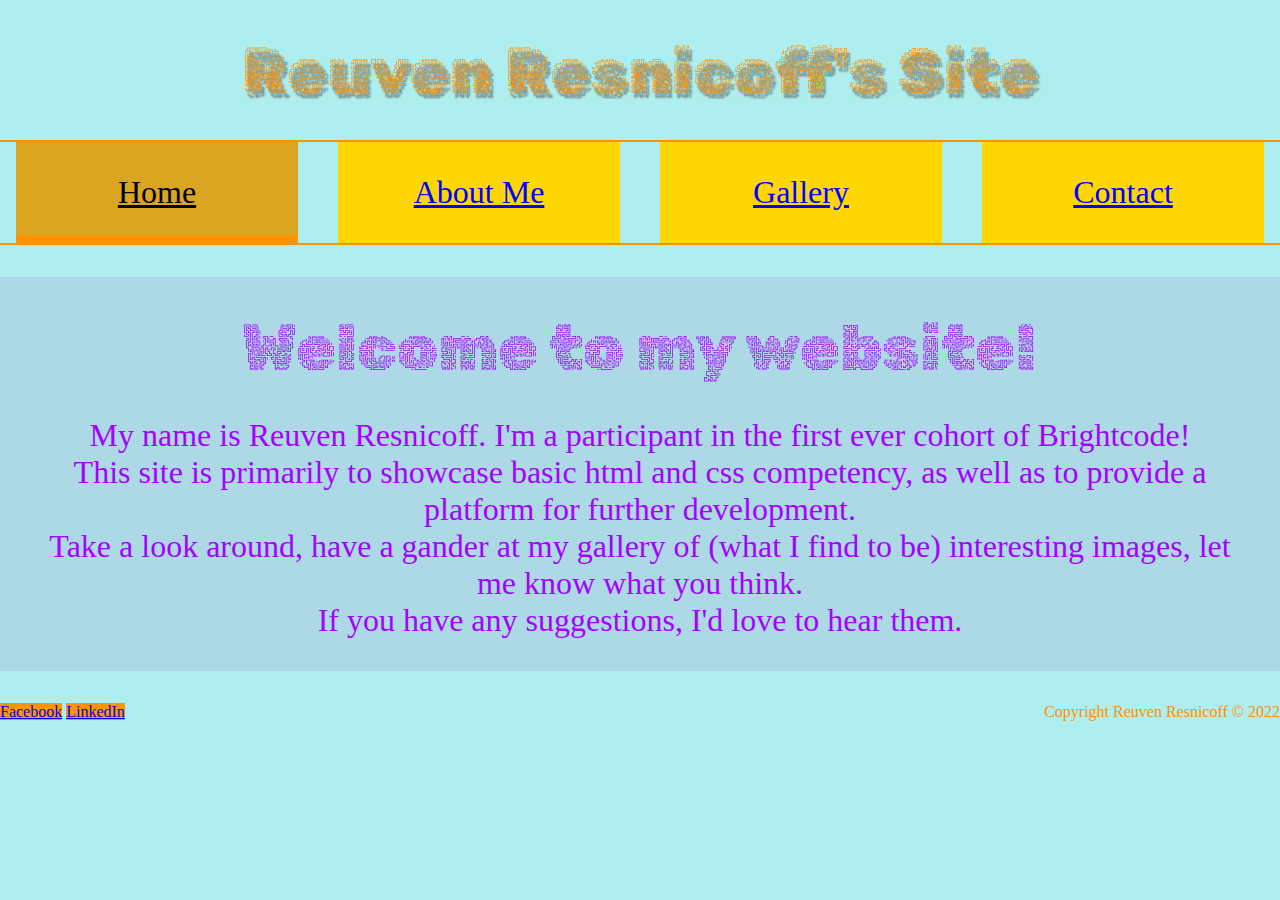
==== index.html @ 441f128e "Initial commit of site, still needs styling etc." ====
<!DOCTYPE html>
<html lang="en">
<head>
    <meta charset="UTF-8">
    <meta http-equiv="X-UA-Compatible" content="IE=edge">
    <meta name="viewport" content="width=device-width, initial-scale=1.0">
    <title>Reuven Resnicoff - Homepage</title>
    <link rel="stylesheet" href="css/mystyles.css">
    <link rel="stylesheet" href="https://fonts.googleapis.com/css?family=Rubik+Maze">
</head>
<body>
    <div class="container">
        <header>
            <h1>Reuven Resnicoff's Site</h1>
            <nav role="navigation">
                <ul class="full-navigation">
                    <li><a aria-current="page" href="index.html">Home</a></li>
                    <li><a href="about.html">About Me</a></li>
                    <li><a href="gallery.html">Gallery</a></li>
                    <li><a href="contact.html">Contact</a></li>
                </ul>
            </nav>
        </header>
        <main>
            <h2>Welcome to my website!</h2>
            <p>My name is Reuven Resnicoff. I'm a participant in the first ever cohort of Brightcode!</p>
            <p>This site is primarily to showcase basic html and css competency, as well as to provide a platform for further development.</p>
            <p>Take a look around, have a gander at my gallery of (what I find to be) interesting images, let me know what you think.</p>
            <p>If you have any suggestions, I'd love to hear them.</p>
        </main>
        <footer>
            <ul label="social media"  class="social">
                <li class="facebook"><a href="https://www.facebook.com/reuven.resnicoff.7"></a></li>
                <li class="linkedin"><a href="https://www.linkedin.com/in/yitzy-resnicoff-23326759/?lipi=urn%3Ali%3Apage%3Ad_flagship3_feed%3BgQ9nQ74SSXuPdZk83%2Fo8EA%3D%3D"></a></li>
            </ul>
            <div class="copyright">Copyright Reuven Resnicoff © 2022</div>
        </footer>
    </div>

</body>
</html>
---- css/mystyles.css ----
/* CSS reset */
* {
margin: 0;
padding: 0;
border: 0;
outline: 0;
font-size: 100%;
vertical-align: baseline;
background: transparent;
}

/* general site styling */

.container {
    min-width:100vw;
    min-height:100vh;
    width: 100%;
    height: 100%;
    background-color: paleturquoise;
    color: #ff9203;
}
.container h1{
    font-family:'Rubik Maze', fantasy;
    font-weight: 400;
    text-align:center;
    text-shadow: 3px 5px 2px #474747;
    font-size: 4em;
    margin-bottom: .5em;
    padding-top: .5em;
}
.container h2{
    font-family:'Rubik Maze', fantasy;
    font-weight: 400;
    text-align:center;
    font-size: 2em;
    margin-bottom: .5em;
}
.container main{
    margin-top: 1em;
    margin-bottom: 1em;
    background-color: lightblue;
    color: #a303ff;
    text-align: center;
    font-size: 2em;
    padding: 1em;
}

/* menu styling */
ul.full-navigation {
    list-style: none;
    min-width: 100%;
    /*background-color: lightblue;*/
    overflow: hidden;
    display: grid;
    grid-template-columns: 1fr 1fr 1fr 1fr;
    grid-gap:.5em;
    border: 2px solid #ff9203;
    border-right: none;
    border-left: none;
    
}
ul.full-navigation>li a{
    box-sizing: content-box;
    padding:1em;
    font-size:2em;
    background-color: gold;
    flex: 1.25;
    margin-left: .5em;
    margin-right: .5em;
    color: blue;
    display:flex;
    justify-content: center;

}

ul.full-navigation>li a:hover{
    background-color: lightgreen;
    color: #ff9203;
    outline: 2px solid blue;
}
nav ul.full-navigation>li a[aria-current=page] {
	background-color: goldenrod;
	color: #000;
	box-shadow: inset 0 -.25em #ff9203;
}
nav ul.full-navigation>li a[aria-current=page]:hover{
    background-color: lightgreen;
    color: #ff9203;
}
/* makes the shift on smaller screens look slightly better in my opinion */
@media screen and (max-width:931px) {
    ul.full-navigation {
        grid-template-columns: 1fr 1fr;
        grid-gap: .25em;
    }
    ul.full-navigation>li a {
        padding: .25em;
        margin: .25em;
    }
}
/* gallery styling */
.gallery {
    display: flex;
    flex-wrap: wrap;
    justify-content: flex-start;
}

.gallery figure {
    margin: 1em;      
    border: 2px solid #ccc;
    flex: 0 0 19%;
}

.gallery figure:hover {
border-color: darkred;
}

.gallery img {
max-width: 100%;
}

.gallery figcaption {
text-align: center;
font-size: 1.5vw;
padding: 1vw;
}

/* contact styling */
#myemailform {
    text-align:left;
    width: 60%;
    overflow: hidden;
    margin:auto;
}
#myemailform input, #myemailform textarea{
    margin-bottom: .5em;
    background-color: rgba(100,100,100,.1);
}

#myemailform input:focus, #myemailform textarea:focus{
    margin-bottom: .5em;
    background-color: rgba(255, 255, 255, .3);
}

#myemailform button{
    border: 1px solid black;
    border-radius: 15px;
    background-color: #ff9203;
    color: #a303ff;
    padding: .25em;
}
#myemailform label{
    display: inline-block;
    width: 7em;
    text-align: right;
}
#myemailform label[for="body"] {
    display: inline-block;
    vertical-align: top;
}
@media screen and (min-width: 1100px){
    #myemailform #send{
        margin-left:7.3em;
    }
    #myemailform label{
        text-align: left !important;
    }
}

/* footer styling */
footer {
    display: flex;
    justify-content: space-between;
}
/* styling the social link portion*/
ul.social {
    display:inline-block;
}
ul.social>li {
    display: inline-block;
}
ul.social>li.facebook a::before{
    background-color:#ff9203;
    content:"Facebook";
}
ul.social>li.linkedin a::before{
    background-color:#ff9203;
    content:"LinkedIn";
}

.copyright{
    display: inline-block;
    text-align:right;
}
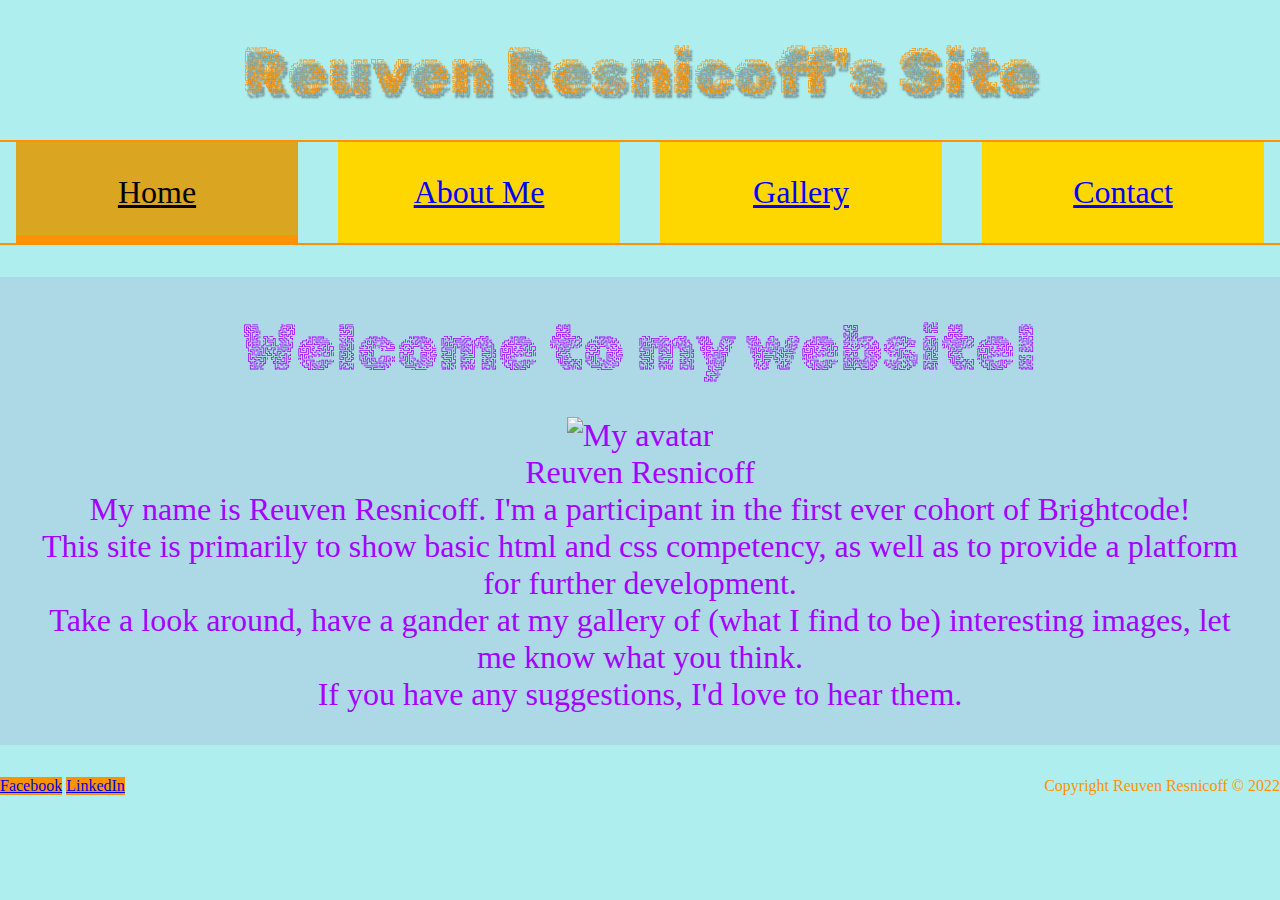
==== commit c552c724: "some changes to content, css modifications" ====
--- a/index.html
+++ b/index.html
@@ -7,6 +7,7 @@
     <title>Reuven Resnicoff - Homepage</title>
     <link rel="stylesheet" href="css/mystyles.css">
     <link rel="stylesheet" href="https://fonts.googleapis.com/css?family=Rubik+Maze">
+    <link rel="stylesheet" href="https://fonts.googleapis.com/css?family=Lato">
 </head>
 <body>
     <div class="container">
@@ -21,12 +22,18 @@
                 </ul>
             </nav>
         </header>
-        <main>
+        <main class="home">
             <h2>Welcome to my website!</h2>
-            <p>My name is Reuven Resnicoff. I'm a participant in the first ever cohort of Brightcode!</p>
-            <p>This site is primarily to showcase basic html and css competency, as well as to provide a platform for further development.</p>
-            <p>Take a look around, have a gander at my gallery of (what I find to be) interesting images, let me know what you think.</p>
-            <p>If you have any suggestions, I'd love to hear them.</p>
+            <figure class="avatar">
+                <img src="images/avatar.png" alt="My avatar">
+                <figcaption >Reuven Resnicoff</figcaption>
+            </figure>
+            <article>
+                <p>My name is Reuven Resnicoff. I'm a participant in the first ever cohort of Brightcode!</p>
+                <p>This site is primarily to show basic html and css competency, as well as to provide a platform for further development.</p>
+                <p>Take a look around, have a gander at my gallery of (what I find to be) interesting images, let me know what you think.</p>
+                <p>If you have any suggestions, I'd love to hear them.</p>    
+            </article>
         </main>
         <footer>
             <ul label="social media"  class="social">
--- a/css/mystyles.css
+++ b/css/mystyles.css
@@ -177,17 +177,18 @@
     display:inline-block;
 }
 ul.social>li {
+    background-color:#ff9203;
     display: inline-block;
 }
 ul.social>li.facebook a::before{
-    background-color:#ff9203;
     content:"Facebook";
 }
 ul.social>li.linkedin a::before{
-    background-color:#ff9203;
     content:"LinkedIn";
 }
-
+ul.social>li:hover {
+    background-color:aqua;
+}
 .copyright{
     display: inline-block;
     text-align:right;
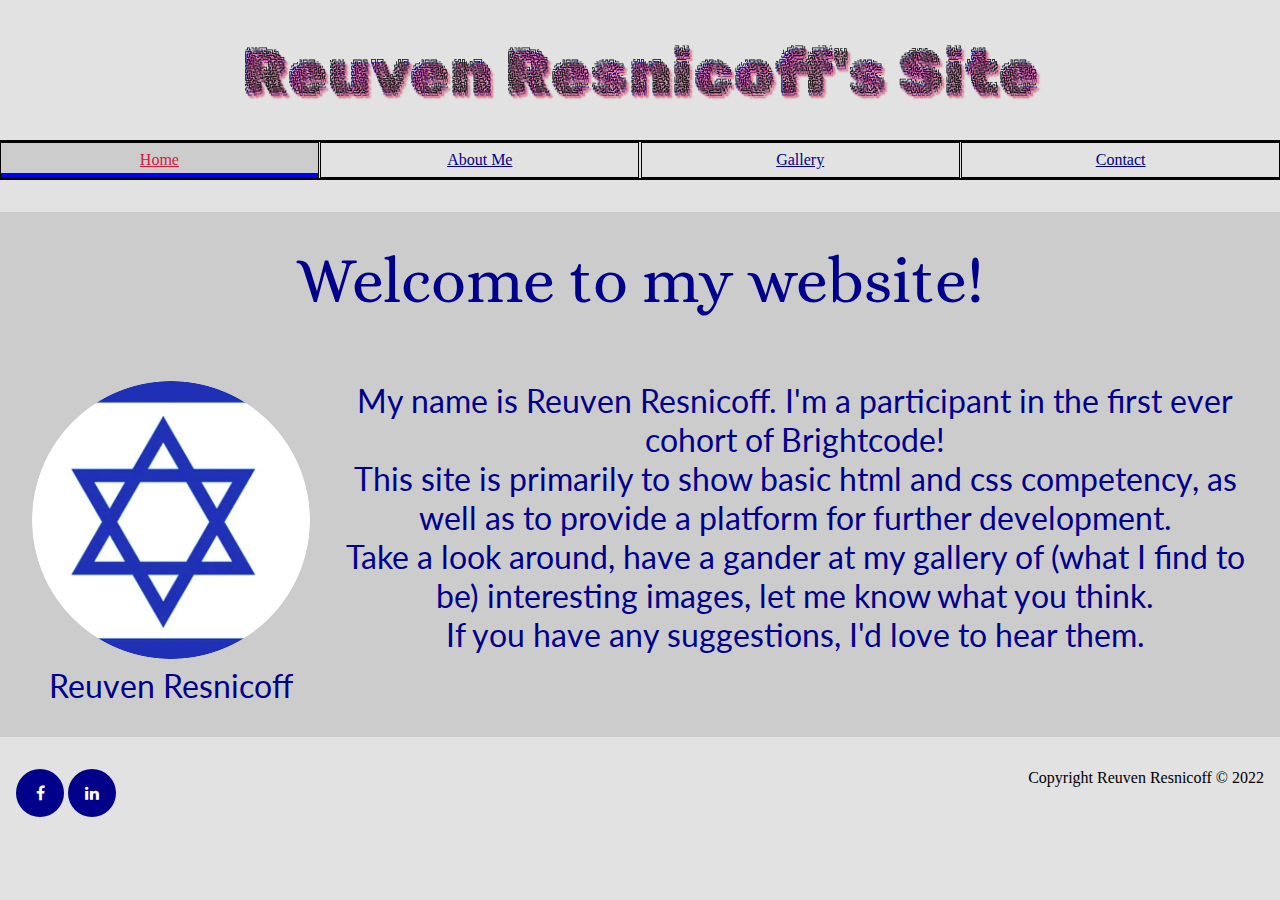
==== commit 864ecec7: "alternative css and icons" ====
--- a/index.html
+++ b/index.html
@@ -5,9 +5,8 @@
     <meta http-equiv="X-UA-Compatible" content="IE=edge">
     <meta name="viewport" content="width=device-width, initial-scale=1.0">
     <title>Reuven Resnicoff - Homepage</title>
-    <link rel="stylesheet" href="css/mystyles.css">
-    <link rel="stylesheet" href="https://fonts.googleapis.com/css?family=Rubik+Maze">
-    <link rel="stylesheet" href="https://fonts.googleapis.com/css?family=Lato">
+    <link rel="stylesheet" href="https://cdnjs.cloudflare.com/ajax/libs/font-awesome/4.7.0/css/font-awesome.min.css">
+    <link rel="stylesheet" href="css/mystyles-alt.css">
 </head>
 <body>
     <div class="container">
@@ -37,8 +36,8 @@
         </main>
         <footer>
             <ul label="social media"  class="social">
-                <li class="facebook"><a href="https://www.facebook.com/reuven.resnicoff.7"></a></li>
-                <li class="linkedin"><a href="https://www.linkedin.com/in/yitzy-resnicoff-23326759/?lipi=urn%3Ali%3Apage%3Ad_flagship3_feed%3BgQ9nQ74SSXuPdZk83%2Fo8EA%3D%3D"></a></li>
+                <li class="facebook"><a class="fa fa-facebook" href="https://www.facebook.com/reuven.resnicoff.7"></a></li>
+                <li class="linkedin"><a class="fa fa-linkedin" href="https://www.linkedin.com/in/yitzy-resnicoff-23326759/?lipi=urn%3Ali%3Apage%3Ad_flagship3_feed%3BgQ9nQ74SSXuPdZk83%2Fo8EA%3D%3D"></a></li>
             </ul>
             <div class="copyright">Copyright Reuven Resnicoff © 2022</div>
         </footer>
--- a/css/mystyles-alt.css
+++ b/css/mystyles-alt.css
@@ -0,0 +1,267 @@
+@import url('https://fonts.googleapis.com/css2?family=Alice&display=swap');
+@import url('https://fonts.googleapis.com/css2?family=Rubik+Maze&display=swap');
+@import url('https://fonts.googleapis.com/css2?family=Lato&display=swap');
+/* CSS reset */
+* {
+    margin: 0;
+    padding: 0;
+    border: 0;
+    outline: 0;
+    font-size: 100%;
+    vertical-align: baseline;
+    background: transparent;
+    }
+    
+    /* general site styling */
+    
+    .container {
+        min-width:100vw;
+        min-height:100vh;
+        width: 100%;
+        height: 100%;
+        background-color: #e2e2e2;
+        color: black;
+    }
+    .container h1{
+        font-family:'Rubik Maze', fantasy;
+        font-weight: 400;
+        text-align:center;
+        text-shadow: 3px 5px 2px crimson, 1px 3px 1px darkblue;
+        font-size: 4em;
+        margin-bottom: .5em;
+        padding-top: .5em;
+    }
+    .container h2{
+        font-family:'Alice', serif;
+        font-weight: 400;
+        text-align:center;
+        font-size: 2em;
+        margin-bottom: .5em;
+    }
+    
+    
+    .home {
+        display: grid;
+        grid-template-columns: 278px auto;
+        grid-gap: 1em;
+    }
+    .home h2 {
+        grid-row:1;
+        grid-column: 1/3;
+    }
+    .avatar {
+        grid-row:2;
+        grid-column:1;
+    }
+    .home article {
+        grid-row:2;
+        grid-column:2;
+    }
+    .container main{
+        font-family: 'Lato', sans-serif;
+        margin-top: 1em;
+        margin-bottom: 1em;
+        background-color: #ccc;
+        color: darkblue;
+        text-align: center;
+        font-size: 2em;
+        padding: 1em;
+    }
+    
+    /* menu styling */
+    ul.full-navigation {
+        list-style: none;
+        min-width: 100%;
+        /*background-color: lightblue;*/
+        overflow: hidden;
+        display: grid;
+        justify-content: center;
+        grid-template-columns: 1fr 1fr 1fr 1fr;
+        grid-gap:.1em;
+        border: 2px solid black;
+        border-right: none;
+        border-left: none;
+        
+    }
+    ul.full-navigation>li a{
+        box-sizing: content-box;
+        padding:.5em;
+        font-size:1em;
+        background-color: inherit;
+        flex: 1;
+        border: 1px solid black;
+        color: darkblue;
+        display:flex;
+        justify-content: center;
+    
+    }
+    
+    ul.full-navigation>li a:hover{
+        background-color: lightgreen;
+        color: #ff9203;
+        outline: 2px solid blue;
+    }
+    nav ul.full-navigation>li a[aria-current=page] {
+        background-color: #ccc;
+        color: crimson;
+        box-shadow: inset 0 -.25em blue;
+    }
+    nav ul.full-navigation>li a[aria-current=page]:hover{
+        background-color: lightgreen;
+        color: black;
+    }
+    /* makes the shift on smaller screens look slightly better in my opinion */
+    @media screen and (max-width:931px) {
+        ul.full-navigation {
+            grid-template-columns: 1fr 1fr;
+            grid-gap: .25em;
+        }
+        ul.full-navigation>li a {
+            padding: .25em;
+            margin: .25em;
+        }
+    }
+    /* gallery styling */
+    .gallery {
+        display: flex;
+        flex-wrap: wrap;
+        justify-content: flex-start;
+    }
+    
+    .gallery figure {
+        margin: 1em;      
+        border: 2px solid #ccc;
+        flex: 0 0 19%;
+    }
+    
+    .gallery figure:hover {
+    border-color: darkred;
+    }
+    
+    .gallery img {
+    max-width: 100%;
+    }
+    
+    .gallery figcaption {
+    text-align: center;
+    font-size: 1.5vw;
+    padding: 1vw;
+    }
+    
+    /* contact styling */
+    #myemailform {
+        text-align:left;
+        width: 60%;
+        overflow: hidden;
+        margin:auto;
+        display: grid;
+        grid-template-columns: 1fr;
+        grid-gap:1em;
+    }
+    #myemailform div {
+        margin-bottom: .5em;
+    }
+    #myemailform input, #myemailform textarea{
+        /*margin-bottom: .5em;*/
+        background-color: rgba(100,100,100,.1);
+    }
+    
+    #myemailform input:focus, #myemailform textarea:focus{
+        /*margin-bottom: .5em;*/
+        background-color: rgba(255, 255, 255, .3);
+    }
+    #myemailform #send {
+        grid-row: 3;
+    }
+
+    #myemailform button {
+        border: 1px solid black;
+        border-radius: 15px;
+        background-color: inherit;
+        color: darkblue;
+        padding: .25em;
+    }
+    #myemailform button:hover {
+        background-color: gold;
+        color: crimson;
+        cursor: pointer;
+        border: 2px solid darkblue;
+    }
+    #myemailform label[for="from"]{
+        grid-row: 1;
+        grid-column: 1;
+    }
+    #myemailform #email {
+        grid-row:1;
+        display:grid;
+    }
+    #myemailform label[for="body"] {
+        grid-row:1;
+        vertical-align: top;
+    }
+    #myemailform #message {
+        grid-row:2;
+        width: 100%;
+        display:grid;
+    }
+
+    @media screen and (min-width: 1100px){
+        #myemailform #send{
+        }
+        #myemailform label{
+        }
+    }
+    
+    /* footer styling */
+    footer {
+        margin: 1em;
+        display: flex;
+        justify-content: space-between;
+    }
+    /* styling the social link portion*/
+    ul.social {
+        display:inline-block;
+    }
+    ul.social>li {
+       display: inline-block;
+    }
+    /*
+    ul.social>li.facebook a::before{
+        content: <svg xmlns="http://www.w3.org/2000/svg" width="192" height="192" fill="#000000" viewBox="0 0 256 256"><rect width="256" height="256" fill="none"></rect><circle cx="128" cy="128" r="96" fill="none" stroke="#000000" stroke-linecap="round" stroke-linejoin="round" stroke-width="16"></circle><path d="M168,88H152a23.9,23.9,0,0,0-24,24V224" fill="none" stroke="#000000" stroke-linecap="round" stroke-linejoin="round" stroke-width="16"></path><line x1="96" y1="144" x2="160" y2="144" fill="none" stroke="#000000" stroke-linecap="round" stroke-linejoin="round" stroke-width="16"></line></svg>;
+    }
+    ul.social>li.linkedin a::before{
+        content:"LinkedIn";
+    }*/
+
+
+    /* Style all font awesome icons */
+    .fa {
+        padding: 1em;
+        font-size: 1em;
+        width: 1em;
+        border-radius: 50%;
+        text-align: center;
+        text-decoration: none;
+    }
+    
+    /* Add a hover effect if you want */
+    .fa:hover {
+        opacity: 0.7;
+    }
+    
+    /* Set a specific color for each brand */
+    
+    /* Facebook */
+    .fa-facebook {
+        background: darkblue;
+        color: white;
+    }
+    .fa-linkedin {
+        background: darkblue;
+        color: white;
+    }
+    .copyright{
+        display: inline-block;
+        text-align:right;
+    }
+    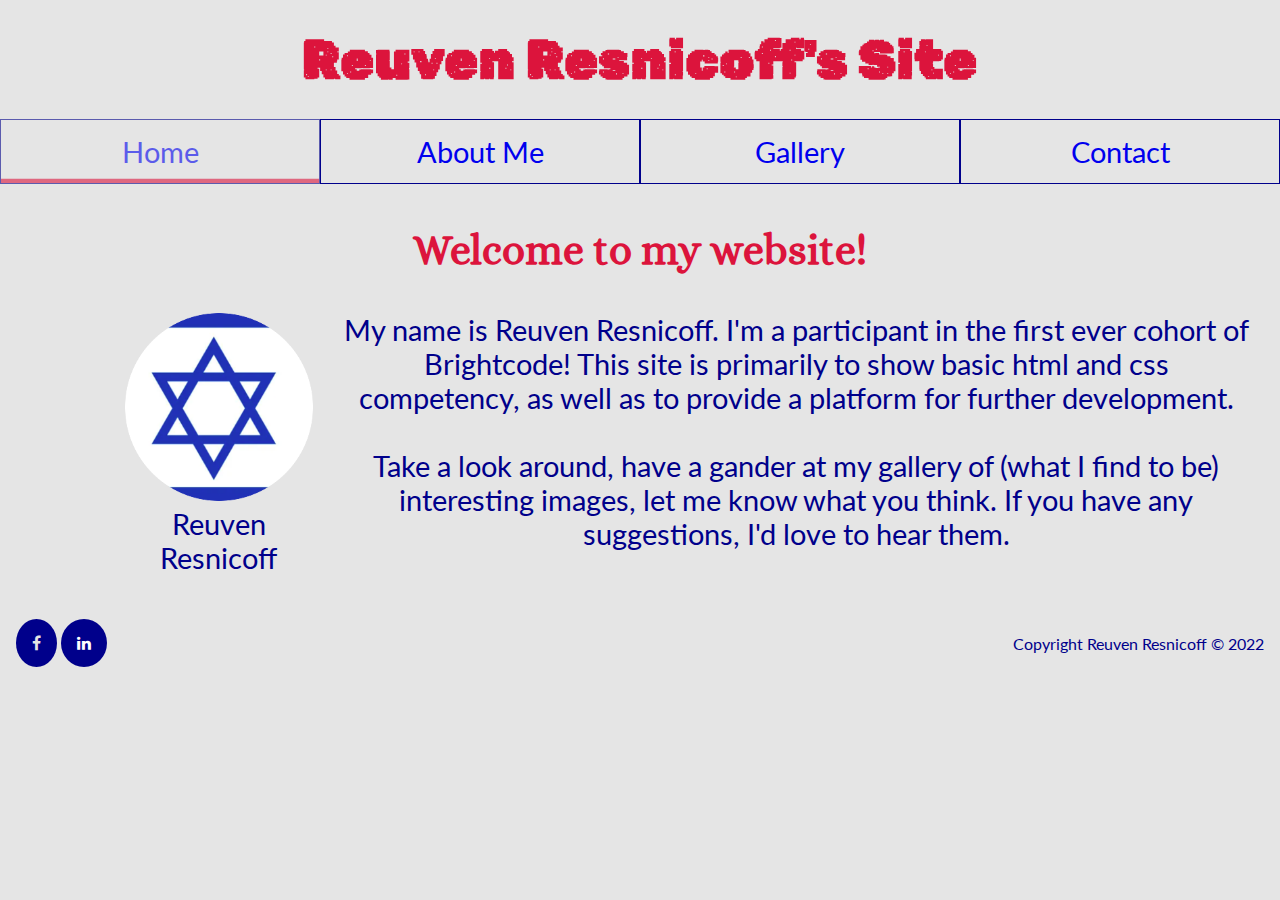
==== commit 746a1118: "Changed alternative stylesheet. First attempt var" ====
--- a/index.html
+++ b/index.html
@@ -5,43 +5,45 @@
     <meta http-equiv="X-UA-Compatible" content="IE=edge">
     <meta name="viewport" content="width=device-width, initial-scale=1.0">
     <title>Reuven Resnicoff - Homepage</title>
-    <link rel="stylesheet" href="https://cdnjs.cloudflare.com/ajax/libs/font-awesome/4.7.0/css/font-awesome.min.css">
-    <link rel="stylesheet" href="css/mystyles-alt.css">
+    <link rel="stylesheet" href="css/styles.css">
 </head>
 <body>
-    <div class="container">
-        <header>
-            <h1>Reuven Resnicoff's Site</h1>
-            <nav role="navigation">
-                <ul class="full-navigation">
-                    <li><a aria-current="page" href="index.html">Home</a></li>
-                    <li><a href="about.html">About Me</a></li>
-                    <li><a href="gallery.html">Gallery</a></li>
-                    <li><a href="contact.html">Contact</a></li>
-                </ul>
-            </nav>
-        </header>
-        <main class="home">
-            <h2>Welcome to my website!</h2>
-            <figure class="avatar">
-                <img src="images/avatar.png" alt="My avatar">
-                <figcaption >Reuven Resnicoff</figcaption>
-            </figure>
-            <article>
-                <p>My name is Reuven Resnicoff. I'm a participant in the first ever cohort of Brightcode!</p>
-                <p>This site is primarily to show basic html and css competency, as well as to provide a platform for further development.</p>
-                <p>Take a look around, have a gander at my gallery of (what I find to be) interesting images, let me know what you think.</p>
-                <p>If you have any suggestions, I'd love to hear them.</p>    
-            </article>
-        </main>
-        <footer>
-            <ul label="social media"  class="social">
-                <li class="facebook"><a class="fa fa-facebook" href="https://www.facebook.com/reuven.resnicoff.7"></a></li>
-                <li class="linkedin"><a class="fa fa-linkedin" href="https://www.linkedin.com/in/yitzy-resnicoff-23326759/?lipi=urn%3Ali%3Apage%3Ad_flagship3_feed%3BgQ9nQ74SSXuPdZk83%2Fo8EA%3D%3D"></a></li>
+    <header>
+        <h1>Reuven Resnicoff's Site</h1>
+        
+        <nav role="navigation">
+            <ul class="full-navigation">
+                <li><a aria-current="page" href="index.html">Home</a></li>
+                <li><a href="about.html">About Me</a></li>
+                <li><a href="gallery.html">Gallery</a></li>
+                <li><a href="contact.html">Contact</a></li>
             </ul>
-            <div class="copyright">Copyright Reuven Resnicoff © 2022</div>
-        </footer>
-    </div>
+        </nav>
+    </header>
 
+    <main class="two-col">
+        <h2>Welcome to my website!</h2>
+        
+        <figure class="avatar">
+            <img src="images/avatar.png" alt="My avatar">
+            <figcaption >Reuven Resnicoff</figcaption>
+        </figure>
+        
+        <article>
+            <p>My name is Reuven Resnicoff. I'm a participant in the first ever cohort of Brightcode!
+            This site is primarily to show basic html and css competency, as well as to provide a platform for further development.</p>
+            &nbsp;<p>Take a look around, have a gander at my gallery of (what I find to be) interesting images, let me know what you think.
+            If you have any suggestions, I'd love to hear them.</p>    
+        </article>
+    </main>
+
+    <footer>
+        <ul aria-label="social media"  class="social">
+            <li class="facebook"><a class="fa fa-facebook" href="https://www.facebook.com/reuven.resnicoff.7"></a></li>
+            <li class="linkedin"><a class="fa fa-linkedin" href="https://www.linkedin.com/in/yitzy-resnicoff-23326759/?lipi=urn%3Ali%3Apage%3Ad_flagship3_feed%3BgQ9nQ74SSXuPdZk83%2Fo8EA%3D%3D"></a></li>
+        </ul>
+        
+        <div class="copyright">Copyright Reuven Resnicoff © 2022</div>
+    </footer>
 </body>
 </html>--- a/css/styles.css
+++ b/css/styles.css
@@ -0,0 +1,328 @@
+@import url('https://fonts.googleapis.com/css2?family=Alice&display=swap');
+@import url('https://fonts.googleapis.com/css2?family=Rubik+Maze&display=swap');
+@import url('https://fonts.googleapis.com/css2?family=Lato&display=swap');
+@import url('https://cdnjs.cloudflare.com/ajax/libs/font-awesome/4.7.0/css/font-awesome.min.css');
+/* css reset */ 
+* {
+    margin: 0;
+    padding: 0;
+    border: 0;
+    outline: 0;
+    font-size: 100%;
+    vertical-align: baseline;
+    background: transparent;
+    max-width: 100%;
+    box-sizing: border-box;
+    transition: background-color 0.5s;
+}
+
+/* set up color scheme */
+:root {
+    --primary-color: #e5e5e5;
+    --secondary-color: darkblue;
+    --accent-color: crimson;
+    --alternative-color: black;
+}
+
+body {
+    background-color: var(--primary-color);
+    color: var(--secondary-color);
+    font-family: 'Lato', Arial, Helvetica, sans-serif;
+}
+
+h1 {
+    font-family: 'Rubik Maze', fantasy;
+}
+
+h2 {
+    font-family: 'Alice', 'Times New Roman', Times, serif;
+}
+
+/* default (mobile-first) style rules */
+/* header styling */
+header {
+    text-align: center;
+}
+
+header h1 {
+    color: var(--accent-color);
+    font-size: calc(1rem + 3vw);
+    padding: .5em;
+}
+
+nav ul {
+    list-style: none;
+    padding: none;
+    margin: none;
+}
+
+nav a {
+    display: block;
+    padding: .5em;
+    font-size: calc(1rem + 1vw);
+    border: 1px solid var(--secondary-color);
+    text-decoration: none;
+}
+
+nav a[aria-current="page"]{
+    opacity: 0.6;
+    box-shadow: inset 0 -.15em var(--accent-color);
+}
+
+nav a:hover {
+    border: 2px solid var(--accent-color);
+    background-color: var(--secondary-color);
+    color: var(--primary-color);
+}
+
+/* styling the main section */
+main:not(.two-col) article{
+    grid-column: 1 / 3;
+}
+main {
+    font-size: calc(1rem + 1vw);
+    text-align: center;
+}
+
+main h2 {
+    font-size: calc(1rem + 2vw);
+    text-align: center;
+    padding: .25em;
+    color: var(--accent-color)
+}
+
+figure.avatar {
+    max-width: 60%;
+    margin: auto;
+    padding-bottom: 1em;
+}
+
+/* styling the footer */
+footer {
+    padding: 1em;
+    display: flex;
+    justify-content: space-between;
+    align-items: center;
+}
+
+footer ul {
+    list-style: none;
+    padding: 0;
+    margin: 0;
+}
+
+footer li {
+    display: inline;
+}
+
+/* Style all font awesome icons */
+.fa {
+    padding: 1em;
+    font-size: 1em;
+    border-radius: 50%;
+    text-align: center;
+    text-decoration: none;
+}
+
+/* Add a hover effect if you want */
+.fa:hover {
+    opacity: 0.7;
+}
+
+.fa-facebook {
+    background-color: var(--secondary-color);
+    color: var(--primary-color);
+}
+
+.fa-linkedin {
+    background: darkblue;
+    color: white;
+}
+
+/* gallery styling */
+
+#gallery {
+    display: flex;
+    flex-wrap: wrap;
+    justify-content: space-evenly;
+    padding: 0 3rem;
+  }
+  
+  #gallery img {
+  }
+  
+  #gallery figure {
+    flex: 1 0 100%;
+    border: 1px solid var(--secondary-color);
+    margin-bottom: 1em;
+  }
+  
+  #gallery h2 {
+    color: #00B172;
+  }
+  
+  #gallery p {
+    padding: 0 4rem;
+  }
+
+/* contact styling */
+#my-email-form {
+    text-align:left;
+    width: 60%;
+    overflow: hidden;
+    margin:auto;
+    display: grid;
+    grid-template-columns: 1fr;
+    grid-gap:1em;
+}
+#my-email-form div {
+    margin-bottom: .5em;
+}
+#my-email-form input, #my-email-form textarea{
+    /*margin-bottom: .5em;*/
+    background-color: rgba(100,100,100,.1);
+}
+
+#my-email-form input:focus, #my-email-form textarea:focus{
+    /*margin-bottom: .5em;*/
+    background-color: rgba(255, 255, 255, .3);
+}
+#my-email-form #send {
+    grid-row: 3;
+    margin-top: -1em;
+}
+
+#my-email-form button {
+    border: 2px solid var(--secondary-color);
+    border-radius: 15px;
+    background-color: inherit;
+    color: var(--secondary-color);
+    padding: .25em;
+}
+#my-email-form button:hover {
+    background-color: var(--accent-color);
+    color: var(--primary-color);
+    cursor: pointer;
+    border: 3px solid var(--secondary-color);
+}
+#my-email-form label[for="from"]{
+    grid-row: 1;
+    grid-column: 1;
+}
+#my-email-form #email {
+    grid-row:1;
+    display:grid;
+}
+#my-email-form label[for="body"] {
+    grid-row:1;
+    vertical-align: top;
+}
+#my-email-form #message {
+    grid-row:2;
+    width: 100%;
+    display:grid;
+}  
+/* set up responsive styling for larger screens */
+/* tablet styling */
+@media screen and (min-width: 30em) and (max-width: 48em){
+    nav ul{
+        display: flex;
+    }
+
+    nav li{
+        flex: 1;
+    }
+
+    main {
+        display: grid;
+        grid-template-columns: 1fr 1fr;
+    }
+
+    main h2 {
+        grid-row: 1;
+        grid-column: 1 / 3;
+    }
+
+    main figure {
+        grid-row: 2;
+        grid-column: 1;
+    }
+
+    main article {
+        padding: 1em;
+        grid-row: 2;
+        grid-column: 2;
+    }
+
+    #gallery {
+        grid-column: 1 / 3;
+    }
+
+    #gallery figure {
+        flex: 1 0 42%;
+        border: 1px solid var(--secondary-color);
+        margin: 1em;
+    }
+
+    #my-email-form {
+        grid-column: 1 / 3;
+    }
+
+}
+
+/* pc styling */
+
+@media screen and (min-width: 49em){
+    nav ul{
+        display: flex;
+    }
+
+    nav li{
+        flex: 1;
+    }
+
+    main {
+        display: grid;
+        grid-template-columns: 1fr 3fr;
+        grid-gap: 1em;
+    }
+
+    main h2 {
+        padding-top: 1em;
+        grid-row: 1;
+        grid-column: 1 / 3;
+    }
+
+    main figure.avatar {
+        grid-row: 2;
+        grid-column: 1;
+        margin-left: 40%;
+    }
+
+    main article {
+        grid-row: 2;
+        grid-column: 2;
+        padding-right: 1em;
+    }
+    
+    #gallery {
+        grid-column: 1 / 3;
+    }
+
+    #gallery figure {
+        flex: 1 0 29%;
+        border: 1px solid var(--secondary-color);
+        margin: 1em;
+    }
+
+    #my-email-form {
+        grid-column: 1 / 3;
+    }
+}
+
+/* larger screens */
+@media screen and (min-width: 1500px) {
+    #gallery figure {
+        flex: 1 0 20%;
+      }
+}
